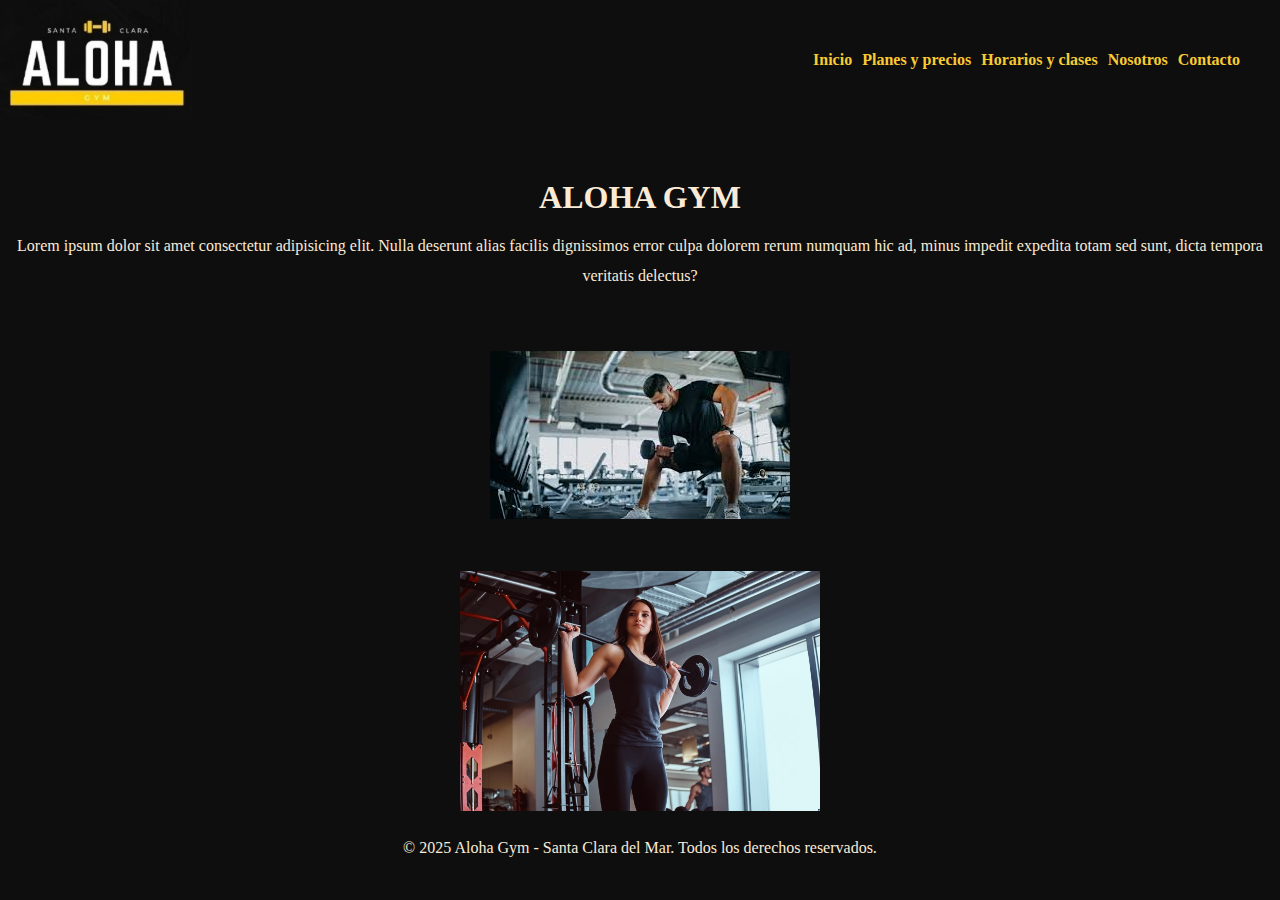
==== index.html @ 60b5f6af "Archivos de la preentrega2 Ratto" ====
<!DOCTYPE html>
<html lang="en">
<head>
    <meta charset="UTF-8">
    <meta name="viewport" content="width=device-width, initial-scale=1.0">

    <!-- link de css -->
    <link rel="stylesheet" href="css/style.css">

    <title>Aloha Gym</title>
</head>
<body>
    <!-- baner principal -->
    <Header>
        <img src="imagenes/logo.jpeg" alt="logo">
        <nav>
            <ul>
                <li>
                    <a href="/index.html">Inicio</a>
                </li>
                <li>
                    <a href="/pages/planesyprecios.html">Planes y precios</a>
                </li>
                <li>
                    <a href="/pages/horariosyclases.html">Horarios y clases</a>
                </li>
                <li>
                    <a href="/pages/nosotros.html">Nosotros</a>
                </li>
                <li>
                    <a href="/pages/contacto.html">Contacto</a>
                </li>
            </ul>
        </nav>
    </Header>

    <!-- contenido principal -->
    <main>
        <div>
            <h1>Aloha Gym</h1>
        </div>
        <div>
            <p>Lorem ipsum dolor sit amet consectetur adipisicing elit. Nulla deserunt alias facilis dignissimos error culpa dolorem rerum numquam hic ad, minus impedit expedita totam sed sunt, dicta tempora veritatis delectus?</p>
        </div>
        <div class="img-uno">
            <img src="imagenes/aloha1.jpeg" alt="hombre-ejercitando">
        </div>
        <div class="img-dos">
            <img src="imagenes/aloha2.jpeg" alt="mujer-ejercitando">
        </div>

    </main>

    <!-- pie de pagina -->
    <footer>
        <div>
            <p>© 2025 Aloha Gym - Santa Clara del Mar. Todos los derechos reservados.</p>
        </div>
    </footer>
</body>
</html>
---- css/style.css ----
/* reset */

* {
    margin: 0;
    padding: 0;
    box-sizing: border-box;
}

/* estilos generales */

body {
    background-color: #0E0E0E;
}

/* estilos de header */
header {
    display: flex;
    text-align: center;
    justify-content: space-between;
    align-items: center;
 
}

header img {
    width: 15%;
}

header nav ul {
    list-style: none;
    display: flex;
    gap: 10px;
    padding-right: 10px;
}

header nav ul li a {
    text-decoration: none;
    color:#F9CB33 ;
    font-weight: bold;
}

/* estilos de main */
main {
    height: 80vh;
    text-align: center;
    display: grid;
    grid-template-columns: 1fr;
    grid-template-rows: 20% 40% 30%;
    align-content: center;
    gap: 15px;
    padding: 1rem;
}

main h1 {
    color: antiquewhite;
    text-transform: uppercase;
    padding-top: 2rem;
    
    
}

main p {
    color: antiquewhite;
    line-height: 30px;
}

main .img-dos {
    display: none;
}

main div img {
    width: 100%;
    height: 100%;
    object-fit: cover;
}

main .img-uno {
    grid-row: 2;
}

/* estilos de footer */

footer {
    color: antiquewhite;
    text-align: center;
}

/* estilos de desktop */

@media screen and (min-width: 1024px) {
    header nav ul {
        padding-right: 40px;     
    }

    main {
        grid-template-columns: 1fr;
        grid-template-rows: 10% 10% 35% 35%;
    }

    p {
        grid-row: 1;
    }

    main .img-uno {
        grid-row: 3;
    }

    main .img-dos {
        display: block;
        grid-row: 4;
    }

    main div img {
        width: 100%;
        height: 100%;
        object-fit: scale-down;
    }
}
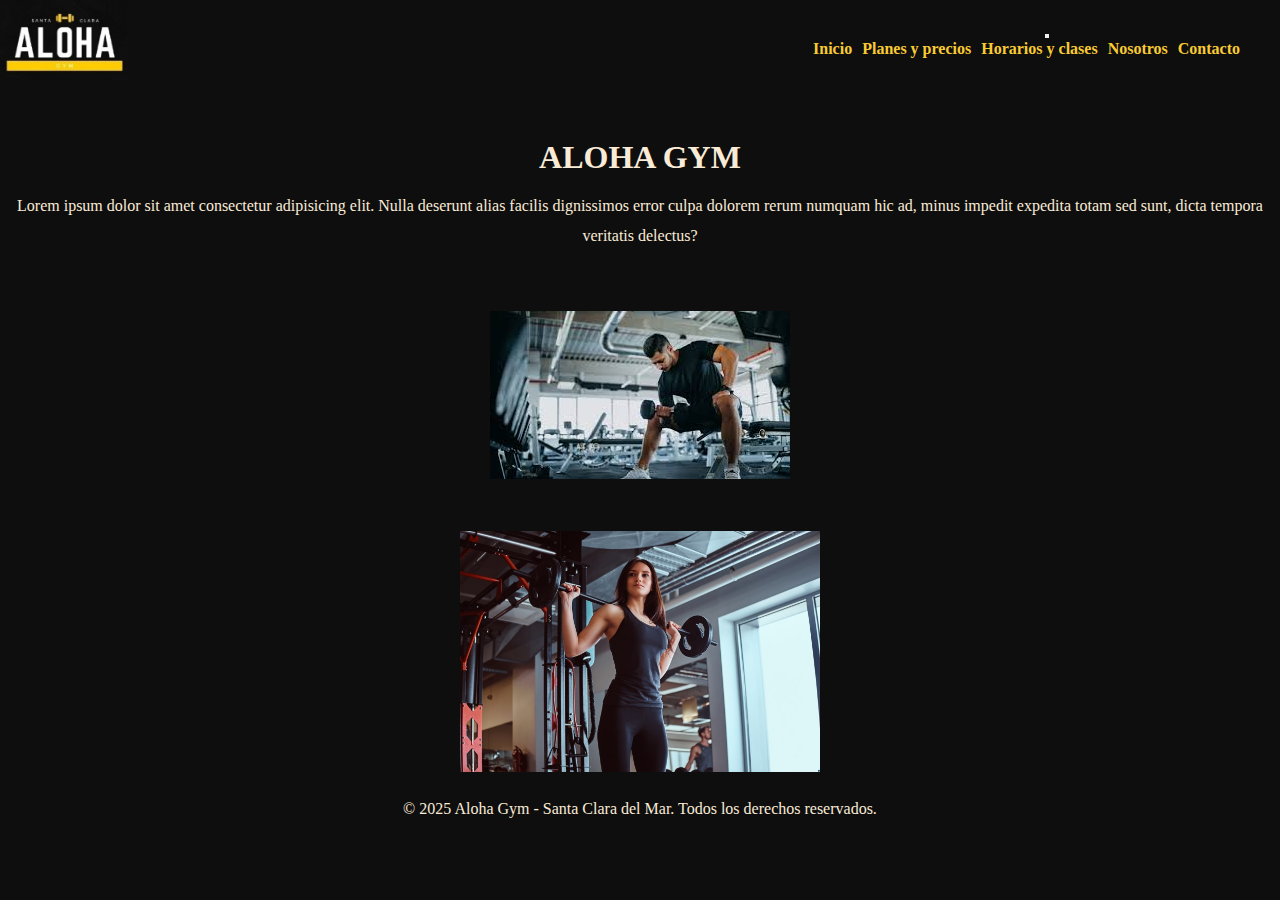
==== commit ac2860e7: "correccion 6 final" ====
--- a/index.html
+++ b/index.html
@@ -4,33 +4,48 @@
     <meta charset="UTF-8">
     <meta name="viewport" content="width=device-width, initial-scale=1.0">
 
+    <!-- link de bootstrap -->
+    <link href="https://cdn.jsdelivr.net/npm/bootstrap@5.3.5/dist/css/bootstrap.min.css" rel="stylesheet" integrity="sha384-SgOJa3DmI69IUzQ2PVdRZhwQ+dy64/BUtbMJw1MZ8t5HZApcHrRKUc4W0kG879m7" crossorigin="anonymous">
+
     <!-- link de css -->
     <link rel="stylesheet" href="css/style.css">
 
     <title>Aloha Gym</title>
 </head>
+
 <body>
     <!-- baner principal -->
     <Header>
         <img src="imagenes/logo.jpeg" alt="logo">
-        <nav>
-            <ul>
-                <li>
-                    <a href="/index.html">Inicio</a>
-                </li>
-                <li>
-                    <a href="/pages/planesyprecios.html">Planes y precios</a>
-                </li>
-                <li>
-                    <a href="/pages/horariosyclases.html">Horarios y clases</a>
-                </li>
-                <li>
-                    <a href="/pages/nosotros.html">Nosotros</a>
-                </li>
-                <li>
-                    <a href="/pages/contacto.html">Contacto</a>
-                </li>
-            </ul>
+        
+        <nav class="navbar navbar-expand-lg">
+            <div class="container-fluid">
+
+                <!-- boton hamburguesa -->
+                <button class="navbar-toggler bg-warning" type="button" data-bs-toggle="collapse" data-bs-target="#navbarSupportedContent" aria-controls="navbarSupportedContent" aria-expanded="false" aria-label="Toggle navigation">
+                    <span class="navbar-toggler-icon"></span>
+                </button>
+                
+               <div class="collapse navbar-collapse" id="navbarSupportedContent">
+                  <ul class="navbar-nav me-auto mb-2 mb-lg-0">
+                      <li class="nav-item">
+                         <a href="index.html">Inicio</a>
+                      </li>
+                      <li class="nav-item">
+                         <a href="pages/planesyprecios.html">Planes y precios</a>
+                      </li>
+                      <li class="nav-item">
+                         <a href="pages/horariosyclases.html">Horarios y clases</a>
+                      </li>
+                      <li class="nav-item">
+                         <a href="pages/nosotros.html">Nosotros</a>
+                      </li>
+                      <li class="nav-item">
+                         <a href="pages/contacto.html">Contacto</a>
+                      </li>
+                  </ul>
+                </div>
+            </div>
         </nav>
     </Header>
 
@@ -43,7 +58,7 @@
             <p>Lorem ipsum dolor sit amet consectetur adipisicing elit. Nulla deserunt alias facilis dignissimos error culpa dolorem rerum numquam hic ad, minus impedit expedita totam sed sunt, dicta tempora veritatis delectus?</p>
         </div>
         <div class="img-uno">
-            <img src="imagenes/aloha1.jpeg" alt="hombre-ejercitando">
+            <img  src="imagenes/aloha1.jpeg" alt="hombre-ejercitando">
         </div>
         <div class="img-dos">
             <img src="imagenes/aloha2.jpeg" alt="mujer-ejercitando">
@@ -57,5 +72,8 @@
             <p>© 2025 Aloha Gym - Santa Clara del Mar. Todos los derechos reservados.</p>
         </div>
     </footer>
+    
+    <!-- link js de bootstrap -->
+    <script src="https://cdn.jsdelivr.net/npm/bootstrap@5.3.5/dist/js/bootstrap.bundle.min.js" integrity="sha384-k6d4wzSIapyDyv1kpU366/PK5hCdSbCRGRCMv+eplOQJWyd1fbcAu9OCUj5zNLiq" crossorigin="anonymous"></script>
 </body>
 </html>--- a/css/style.css
+++ b/css/style.css
@@ -22,7 +22,7 @@
 }
 
 header img {
-    width: 15%;
+    width: 20%;
 }
 
 header nav ul {
@@ -114,4 +114,8 @@
         height: 100%;
         object-fit: scale-down;
     }
+
+    header img {
+        width: 10%;
+    }
 }
